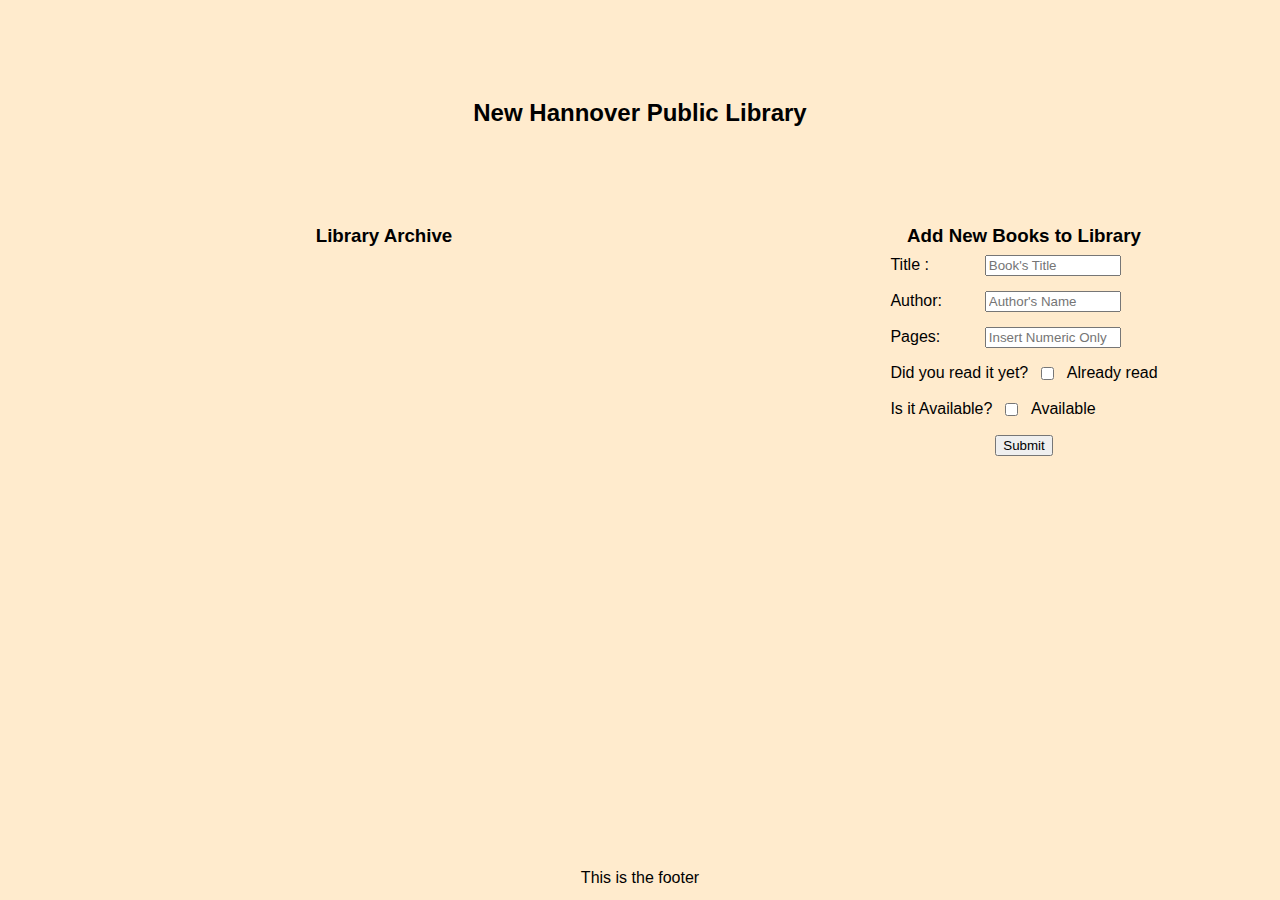
==== index.html @ f72f9704 "update all" ====
<!DOCTYPE html>
<html lang="en">
<head>
    <meta charset="UTF-8">
    <meta http-equiv="X-UA-Compatible" content="IE=edge">
    <meta name="viewport" content="width=device-width, initial-scale=1.0">
    <link rel="stylesheet" href="./library.css">
    <script src="./script.js" defer></script>
    <title>Library</title>
</head>
<body>
    
  <div class="container"> 

    <div class="header">
        <h2>New Hannover Public Library</h2>
    </div>

    <div class="content">

        <div class="leftContent">
            <div class="cardsCaption">
                <h3> Library Archive </h3>
            </div>          
            <div class="cardsContainer">
            </div> 
        </div>

        <div class="rightContent">
            <div class="formsCaption">
                <h3>Add New Books to Library</h3>
            </div>
            <form action="#" class="form"> 
                    <div class="formTitle">
                        <label for="title"> Title :  </label>
                        <input type="text" name="title" id="title" placeholder="Book's Title" maxlength="30" required>
                    </div>  
                    <div class="formAuthor">
                        <label for="author"> Author: </label>
                        <input type="text" name="author" id="author" placeholder="Author's Name" maxlength="20" required>
                    </div>
                    <div class="formPages">
                        <label for="pages"> Pages:  </label>
                        <input type='number' name="pages" id="pages" placeholder="Insert Numeric Only" required>    
                    </div>
                    <div class="formRead">
                        <label for="read"> Did you read it yet?  </label>
                        <input type="checkbox" name="read" for="read" value = true id="read">
                        <label for="read"> Already read </label>
                    </div>  
                    <div class="formAvail">
                        <label for="author"> Is it Available?  </label>
                        <input type="checkbox" for="avail" value=true name="availability" id="avail">
                        <label for="avail"> Available </label>
                    </div>
                    <div class="buttonSubmit">
                        <!-- <input type="submit" id="submitButton" value="Submit" >  -->
                        <button id="submitButton" type="submit"> Submit </button>
                    </div>
            </form>
        </div>
    </div>
    <div class="footer"> <p>This is the footer</p> </div>    
  </div>

</body>
</html>
---- library.css ----
* {
    margin: 0;
    font-family:'Gill Sans', 'Gill Sans MT', Calibri, 'Trebuchet MS', sans-serif
}
input::-webkit-outer-spin-button,
input::-webkit-inner-spin-button {
  -webkit-appearance: none;
  margin: 0;
}

.container {
    display: grid;
    height: 100vh;
    width: 100vw;
    background-color: blanchedalmond;

    grid-template-columns: repeat(5, 20vw);
    grid-template-rows: 25vh 35vh 35vh 5vh;
}

.header {
    grid-column: 1/6;
    display: flex;
    align-items: center;
    justify-content: center;
}

.content {
    grid-column: 1/6;
    grid-row: 2/4;
    display: grid;
    grid-template-columns: 60vw 40vw; 
}

.leftContent, .rightContent {
    display: flex;
    flex-direction: column;
}

.cardsCaption, .formsCaption {
    display: flex;
    align-items: center;
    justify-content: center;
}

.cardsContainer {
    display: grid;
    grid-template-columns: repeat(auto-fit, minmax(10vw, 17vw));
    align-items: center;
    justify-content: flex-start;
    gap: 15px;
    padding: 10px;
}

.cards{
    border-radius: 20px;

    display: grid;
    grid-template-rows: repeat(4, 4vh);
    grid-template-columns: repeat(2, 8vw);
    justify-content: center;
    align-items: center;
    height: 16vh;
    background-color: wheat ;
    padding: 10px;
}

.titleCaption, .authorCaption, .pagesCaption {
    display: flex;
    align-items: center;
    padding-left: 20px;
}

.availableButton, .readButton{
    display: flex;
    align-items: center;
    justify-content: center;
}

.cards button {
    width: 80px;
}


form {
    display: grid;
    align-items: center;
    justify-content: center;
    grid-template-rows: repeat(6, 4vh);
}

.formTitle, .formAuthor, .formPages{
    display: flex;
    align-items: center;
    justify-content: space-between;
    width: 18vw;
}

.formRead, .formAvail {
    display: flex;
    gap: 1vw;
    align-items: center;
}

input#pages, input#author, input#title {
    width: 10vw;
}
.buttonSubmit {
    display: flex;
    align-items: center;
    justify-content: center;
}
.footer {   
    grid-column: 1/6;
    display: flex;
    align-items: center;
    justify-content: center;
}
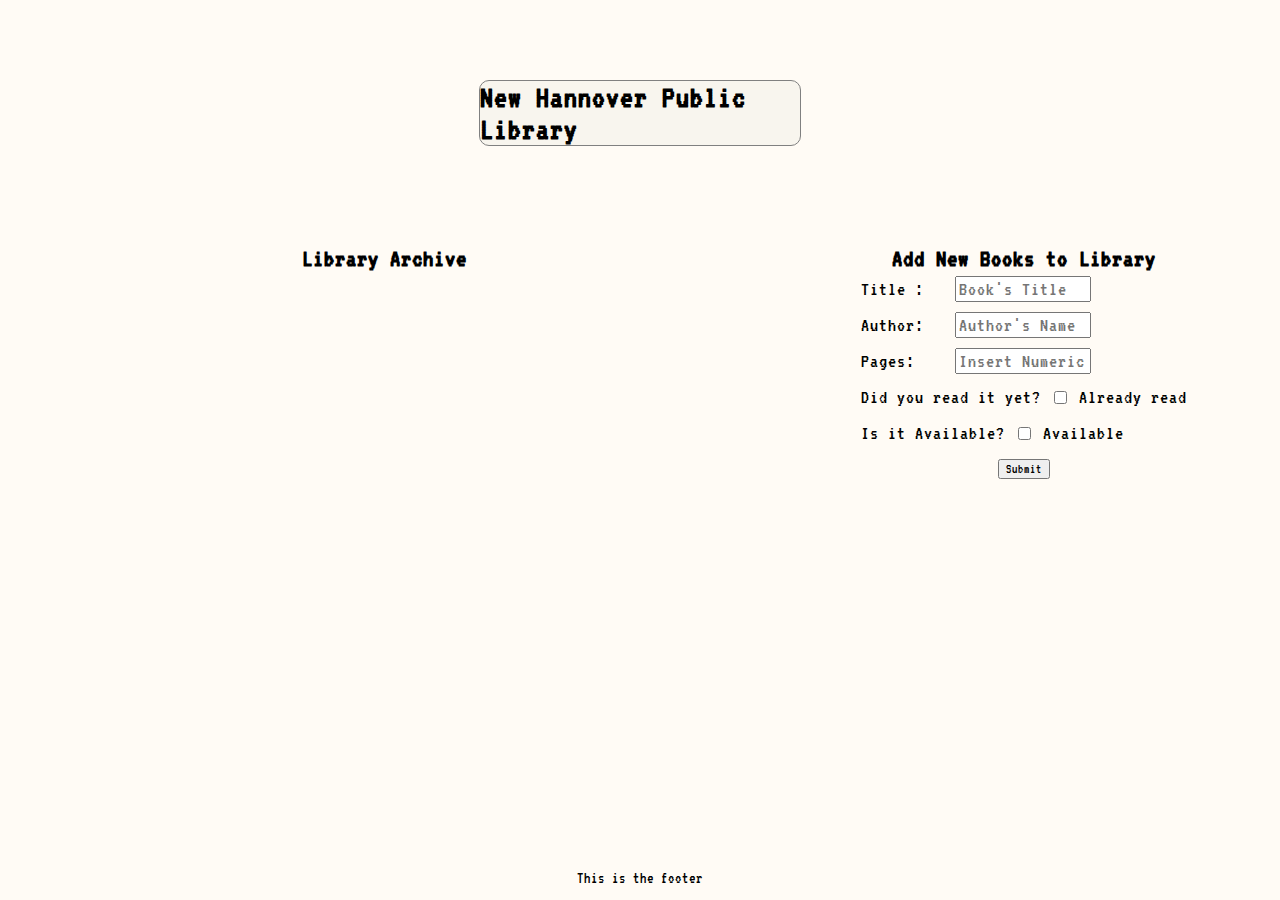
==== commit 83415cce: "Update styling" ====
--- a/index.html
+++ b/index.html
@@ -7,13 +7,16 @@
     <link rel="stylesheet" href="./library.css">
     <script src="./script.js" defer></script>
     <title>Library</title>
+    <link rel="preconnect" href="https://fonts.googleapis.com">
+    <link rel="preconnect" href="https://fonts.gstatic.com" crossorigin>
+    <link href="https://fonts.googleapis.com/css2?family=Open+Sans:wght@500&family=Quicksand:wght@300&family=Roboto+Mono&family=VT323&display=swap" rel="stylesheet">
 </head>
 <body>
     
   <div class="container"> 
 
     <div class="header">
-        <h2>New Hannover Public Library</h2>
+        <h1>New Hannover Public Library</h1>
     </div>
 
     <div class="content">
--- a/library.css
+++ b/library.css
@@ -1,6 +1,7 @@
 * {
     margin: 0;
-    font-family:'Gill Sans', 'Gill Sans MT', Calibri, 'Trebuchet MS', sans-serif
+    font-family: 'VT323', monospace;
+    letter-spacing: 1px;
 }
 input::-webkit-outer-spin-button,
 input::-webkit-inner-spin-button {
@@ -12,7 +13,6 @@
     display: grid;
     height: 100vh;
     width: 100vw;
-    background-color: blanchedalmond;
 
     grid-template-columns: repeat(5, 20vw);
     grid-template-rows: 25vh 35vh 35vh 5vh;
@@ -23,37 +23,56 @@
     display: flex;
     align-items: center;
     justify-content: center;
+    background-color: #FFFBF5;
+}
+
+h1 {
+    display: flex;
+    width: 25vw;
+    align-items: center;
+    justify-content: center;
+    border-radius: 10px;
+    font-family: 'VT323', monospace;
+    background-color: #f8f5ee;
+    color: black;
+    border: solid 1px gray;    
 }
 
 .content {
     grid-column: 1/6;
     grid-row: 2/4;
     display: grid;
-    grid-template-columns: 60vw 40vw; 
+    grid-template-columns: 60vw 40vw;
+    background-color: #FFFBF5;
 }
 
 .leftContent, .rightContent {
     display: flex;
     flex-direction: column;
+    padding-top: 20px;
 }
 
 .cardsCaption, .formsCaption {
     display: flex;
+    font-size: 22px;
     align-items: center;
     justify-content: center;
 }
 
+
 .cardsContainer {
     display: grid;
     grid-template-columns: repeat(auto-fit, minmax(10vw, 17vw));
-    align-items: center;
+    height: 60vh;
+    align-items: flex-start;
     justify-content: flex-start;
     gap: 15px;
     padding: 10px;
 }
 
 .cards{
-    border-radius: 20px;
+    border-radius: 10px;
+    border: solid 1px gray;
 
     display: grid;
     grid-template-rows: repeat(4, 4vh);
@@ -61,8 +80,9 @@
     justify-content: center;
     align-items: center;
     height: 16vh;
-    background-color: wheat ;
+    background-color:  #f8f5ee;
     padding: 10px;
+    font-size: 20px;
 }
 
 .titleCaption, .authorCaption, .pagesCaption {
@@ -71,7 +91,7 @@
     padding-left: 20px;
 }
 
-.availableButton, .readButton{
+.availableButton, #availButton, .readButton, #readButton{
     display: flex;
     align-items: center;
     justify-content: center;
@@ -83,10 +103,15 @@
 
 
 form {
+    font-size: 20px;
     display: grid;
     align-items: center;
     justify-content: center;
     grid-template-rows: repeat(6, 4vh);
+}
+
+input{
+    font-size: 20px;
 }
 
 .formTitle, .formAuthor, .formPages{
@@ -115,4 +140,5 @@
     display: flex;
     align-items: center;
     justify-content: center;
+    background-color: #FFFBF5;
 }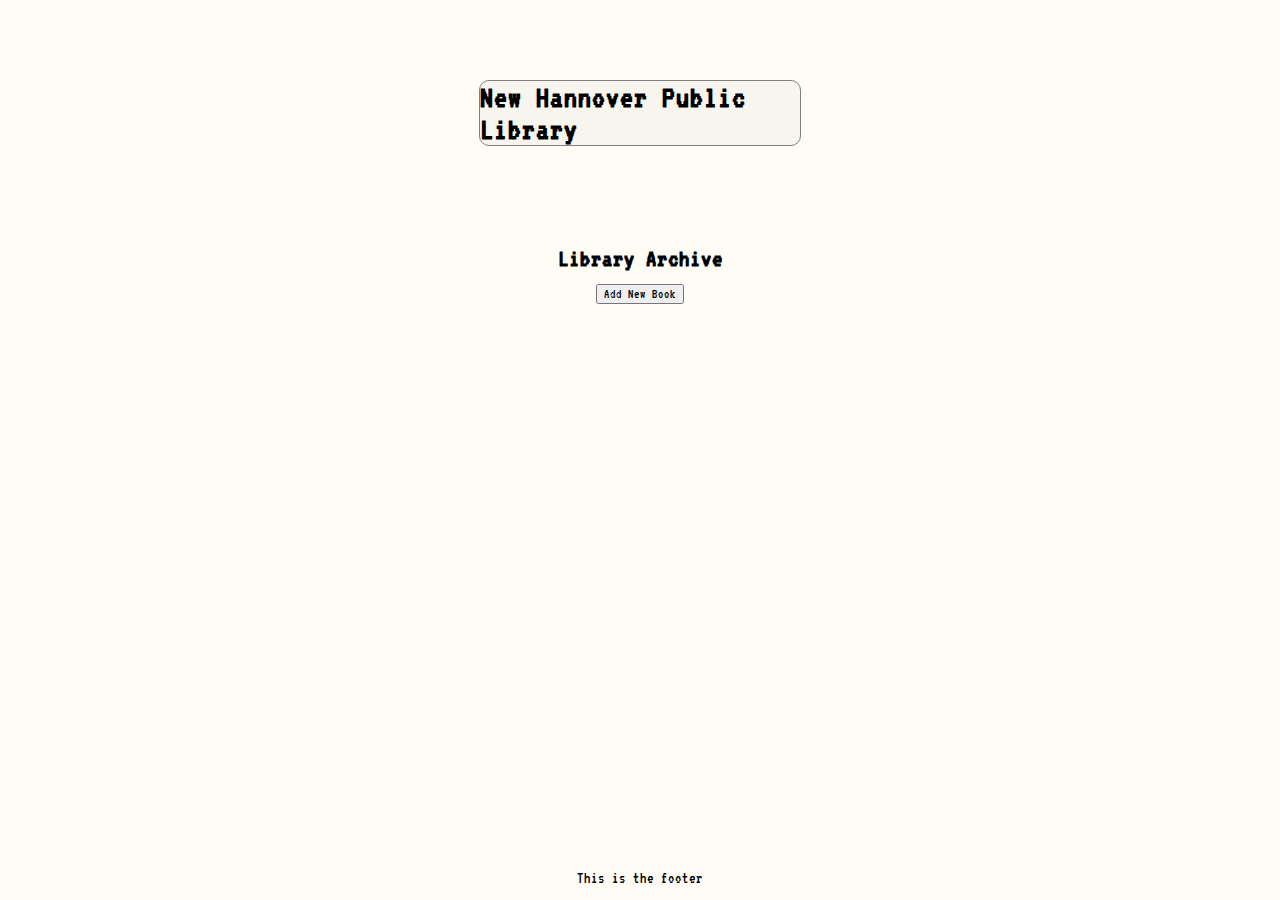
==== commit f3191c03: "Redesign Layout, add Modal" ====
--- a/index.html
+++ b/index.html
@@ -19,17 +19,11 @@
         <h1>New Hannover Public Library</h1>
     </div>
 
-    <div class="content">
-
-        <div class="leftContent">
-            <div class="cardsCaption">
-                <h3> Library Archive </h3>
-            </div>          
-            <div class="cardsContainer">
-            </div> 
-        </div>
-
-        <div class="rightContent">
+    <div class="overlayContent">
+        <div class="modalContent">
+            <div class="buttonClose">
+                <button id="closeModalBtn"> X </button>
+            </div>
             <div class="formsCaption">
                 <h3>Add New Books to Library</h3>
             </div>
@@ -63,6 +57,20 @@
             </form>
         </div>
     </div>
+
+    <div class="content">
+        <div class="mainContent">
+            <div class="cardsCaption">
+                <h3> Library Archive </h3>
+            </div>
+            <div class="newBookBtn">
+                <button id="openModalBtn"> Add New Book </button>
+            </div>          
+            <div class="cardsContainer">
+            </div> 
+        </div>
+    </div>
+    
     <div class="footer"> <p>This is the footer</p> </div>    
   </div>
 
--- a/library.css
+++ b/library.css
@@ -42,14 +42,68 @@
     grid-column: 1/6;
     grid-row: 2/4;
     display: grid;
-    grid-template-columns: 60vw 40vw;
+    grid-template-columns: 100vw;
     background-color: #FFFBF5;
 }
 
-.leftContent, .rightContent {
+.mainContent{
     display: flex;
     flex-direction: column;
     padding-top: 20px;
+}
+
+.newBookBtn {
+    display: flex;
+    align-items: center;
+    justify-content: center;
+    height: 5vh;
+}
+
+.overlayContent {
+    display: none;
+    position: fixed;
+    top: 0;
+    left: 0;
+    bottom: 0;
+    right: 0;
+    z-index: 1;
+    background-color: rgba(0, 0, 0, 0.291);
+}
+
+.modalContent {
+    max-width: 600px;
+    height: 280px;
+    background-color: #f8f5ee;
+    position: absolute;
+    top: 0;
+    left: 0;
+    bottom: 0;
+    right: 0;
+    margin: auto;
+    border-radius: 10px;
+}
+
+.buttonClose {
+    display: flex;
+    align-items: center;
+    justify-content: flex-end;
+    padding: 10px 10px 0 0;
+}
+#closeModalBtn {
+    display: flex;
+    align-items: center;
+    justify-content: center;
+    width: 20px;
+    border-radius: 50%;
+    border: 1px solid black;
+}
+
+#closeModalBtn:hover {
+
+}
+
+#closeModalBtn:active {
+    transform: translateY(2px);
 }
 
 .cardsCaption, .formsCaption {
@@ -93,15 +147,83 @@
 
 .availableButton, #availButton, .readButton, #readButton{
     display: flex;
-    align-items: center;
-    justify-content: center;
-}
-
-.cards button {
-    width: 80px;
-}
-
-
+    flex-direction: column;
+    align-items: center;
+    justify-content: center;
+}
+
+
+#availButton, #readButton {
+    border: 1px solid gray;
+    border-radius: 5px;
+    background-color: #f8f5ee;
+}
+
+#availButton:active, #readButton:active {
+    background-color: #dbd9d2;
+}
+
+
+
+.switchAvail, .switchRead {
+    position: relative;
+    display: inline-block;
+    width: 50px;
+    height: 24px;
+}
+.switchAvail input, .switchRead input { 
+    opacity: 0;
+    width: 0;
+    height: 0;
+  }
+
+.slider, .sliderRead {
+    position: absolute;
+    cursor: pointer;
+    top: 0;
+    left: 0;
+    right: 0;
+    bottom: 0;
+    background-color: #ccc;
+    -webkit-transition: .4s;
+    transition: .4s;
+}
+
+.slider:before , .sliderRead:before {
+    position: absolute;
+    content: "";
+    height: 16px;
+    width: 16px;
+    left: 4px;
+    bottom: 4px;
+    background-color: white;
+    -webkit-transition: .4s;
+    transition: .4s;
+}
+
+.switchAvail input:checked + .slider, .switchRead input:checked + .sliderRead {
+    background-color: #2196F3;
+  }
+  
+ .switchAvail input:focus + .slider, .switchRead input:focus + .sliderRead {
+    box-shadow: 0 0 1px #2196F3;
+  }
+  
+  .switchAvail input:checked + .slider:before, .switchRead input:checked + .sliderRead:before {
+    -webkit-transform: translateX(26px);
+    -ms-transform: translateX(26px);
+    transform: translateX(26px);
+  }
+  
+/* Rounded sliders */
+.slider.round, .sliderRead.round {
+    border-radius: 34px;
+  }
+  
+  .slider.round:before, .sliderRead.round:before {
+    border-radius: 50%;
+  }
+  
 form {
     font-size: 20px;
     display: grid;
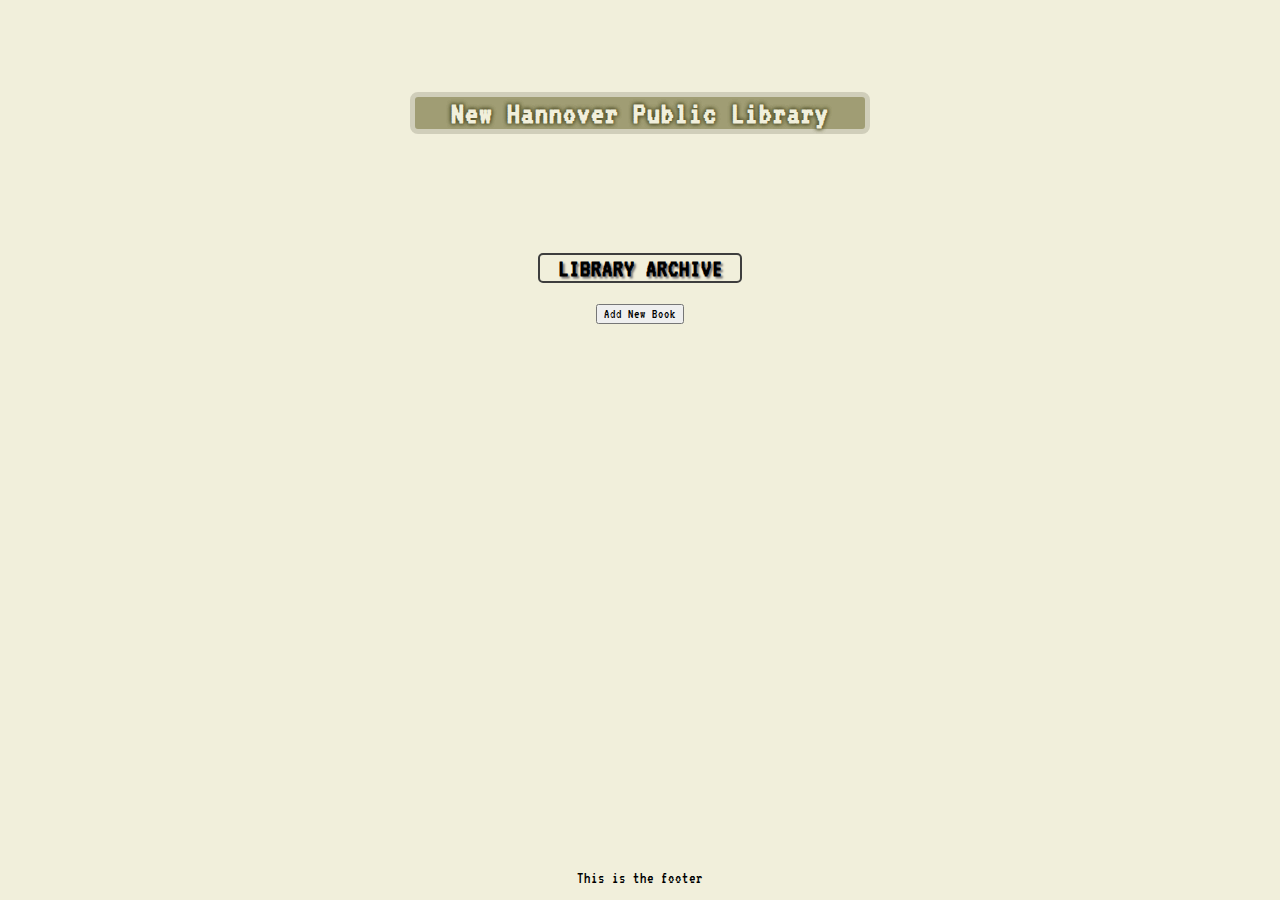
==== commit 3c8b99aa: "update styling, update Cards layout" ====
--- a/index.html
+++ b/index.html
@@ -22,7 +22,10 @@
     <div class="overlayContent">
         <div class="modalContent">
             <div class="buttonClose">
-                <button id="closeModalBtn"> X </button>
+                <svg id="closeModalBtn" xmlns="http://www.w3.org/2000/svg" width="16" height="16" fill="currentColor" class="bi bi-x-circle" viewBox="0 0 16 16">
+                    <path d="M8 15A7 7 0 1 1 8 1a7 7 0 0 1 0 14zm0 1A8 8 0 1 0 8 0a8 8 0 0 0 0 16z"/>
+                    <path d="M4.646 4.646a.5.5 0 0 1 .708 0L8 7.293l2.646-2.647a.5.5 0 0 1 .708.708L8.707 8l2.647 2.646a.5.5 0 0 1-.708.708L8 8.707l-2.646 2.647a.5.5 0 0 1-.708-.708L7.293 8 4.646 5.354a.5.5 0 0 1 0-.708z"/>
+                  </svg>
             </div>
             <div class="formsCaption">
                 <h3>Add New Books to Library</h3>
@@ -38,7 +41,7 @@
                     </div>
                     <div class="formPages">
                         <label for="pages"> Pages:  </label>
-                        <input type='number' name="pages" id="pages" placeholder="Insert Numeric Only" required>    
+                        <input type='number' name="pages" id="pages" placeholder="Page's Number" required>    
                     </div>
                     <div class="formRead">
                         <label for="read"> Did you read it yet?  </label>
@@ -46,7 +49,7 @@
                         <label for="read"> Already read </label>
                     </div>  
                     <div class="formAvail">
-                        <label for="author"> Is it Available?  </label>
+                        <label for="avail"> Is it Available?  </label>
                         <input type="checkbox" for="avail" value=true name="availability" id="avail">
                         <label for="avail"> Available </label>
                     </div>
@@ -54,6 +57,9 @@
                         <!-- <input type="submit" id="submitButton" value="Submit" >  -->
                         <button id="submitButton" type="submit"> Submit </button>
                     </div>
+                    <!-- <div class="deleteButton">
+                        <button id="deleteCardBtn"> delete </button>
+                    </div> -->
             </form>
         </div>
     </div>
@@ -61,7 +67,7 @@
     <div class="content">
         <div class="mainContent">
             <div class="cardsCaption">
-                <h3> Library Archive </h3>
+                <h3> LIBRARY ARCHIVE </h3>
             </div>
             <div class="newBookBtn">
                 <button id="openModalBtn"> Add New Book </button>
--- a/library.css
+++ b/library.css
@@ -23,19 +23,20 @@
     display: flex;
     align-items: center;
     justify-content: center;
-    background-color: #FFFBF5;
+    background-color: #f1efdb;
 }
 
 h1 {
     display: flex;
-    width: 25vw;
-    align-items: center;
-    justify-content: center;
-    border-radius: 10px;
+    align-items: center;
+    justify-content: center;
+    width: 450px;
     font-family: 'VT323', monospace;
-    background-color: #f8f5ee;
-    color: black;
-    border: solid 1px gray;    
+    background-color: #a09d74;
+    color: #f1efdb;
+    border-radius: 8px;
+    border: 5px solid #d0ceba;
+    text-shadow: 0 0 4px #57562f, 0 0 4px #57562f, 0 0 4px #57562f;
 }
 
 .content {
@@ -50,6 +51,7 @@
     display: flex;
     flex-direction: column;
     padding-top: 20px;
+    background-color: #f1efdb;
 }
 
 .newBookBtn {
@@ -89,21 +91,10 @@
     justify-content: flex-end;
     padding: 10px 10px 0 0;
 }
-#closeModalBtn {
-    display: flex;
-    align-items: center;
-    justify-content: center;
-    width: 20px;
-    border-radius: 50%;
-    border: 1px solid black;
-}
-
-#closeModalBtn:hover {
-
-}
 
 #closeModalBtn:active {
     transform: translateY(2px);
+    color: #5c5c59;
 }
 
 .cardsCaption, .formsCaption {
@@ -111,15 +102,26 @@
     font-size: 22px;
     align-items: center;
     justify-content: center;
-}
-
+    padding: 8px;
+}
+
+.cardsCaption h3 {
+    border: 2px solid rgb(62, 62, 62);
+    border-radius: 5px;
+    width: 200px;
+    display: flex;
+    align-items: center;
+    text-align: center;
+    justify-content: center;
+    text-shadow:  2px 2px 2px rgb(123, 122, 122);
+}
 
 .cardsContainer {
     display: grid;
     grid-template-columns: repeat(auto-fit, minmax(10vw, 17vw));
     height: 60vh;
     align-items: flex-start;
-    justify-content: flex-start;
+    justify-content: center;
     gap: 15px;
     padding: 10px;
 }
@@ -129,29 +131,44 @@
     border: solid 1px gray;
 
     display: grid;
-    grid-template-rows: repeat(4, 4vh);
+    grid-template-rows: repeat(5, 5vh);
     grid-template-columns: repeat(2, 8vw);
     justify-content: center;
     align-items: center;
-    height: 16vh;
+    height: 25vh;
     background-color:  #f8f5ee;
     padding: 10px;
     font-size: 20px;
 }
 
+.titleCards, .authorCards, .pagesCards {
+    grid-column: 1/3;
+
+    display: flex;
+    align-items: center;
+    justify-content: center;
+}
+
 .titleCaption, .authorCaption, .pagesCaption {
     display: flex;
     align-items: center;
     padding-left: 20px;
 }
 
+.divDeleteBtn {
+    grid-column: 1/3;
+    display: flex;
+    align-items: center;
+    justify-content: center;
+}
+
 .availableButton, #availButton, .readButton, #readButton{
+    font-size: 18px;
     display: flex;
     flex-direction: column;
     align-items: center;
     justify-content: center;
 }
-
 
 #availButton, #readButton {
     border: 1px solid gray;
@@ -233,14 +250,14 @@
 }
 
 input{
-    font-size: 20px;
+    font-size: 17px;
 }
 
 .formTitle, .formAuthor, .formPages{
     display: flex;
     align-items: center;
     justify-content: space-between;
-    width: 18vw;
+    width: 25vw;
 }
 
 .formRead, .formAvail {
@@ -250,7 +267,7 @@
 }
 
 input#pages, input#author, input#title {
-    width: 10vw;
+    width: 15vw;
 }
 .buttonSubmit {
     display: flex;
@@ -262,5 +279,5 @@
     display: flex;
     align-items: center;
     justify-content: center;
-    background-color: #FFFBF5;
+    background-color: #f1efdb;
 }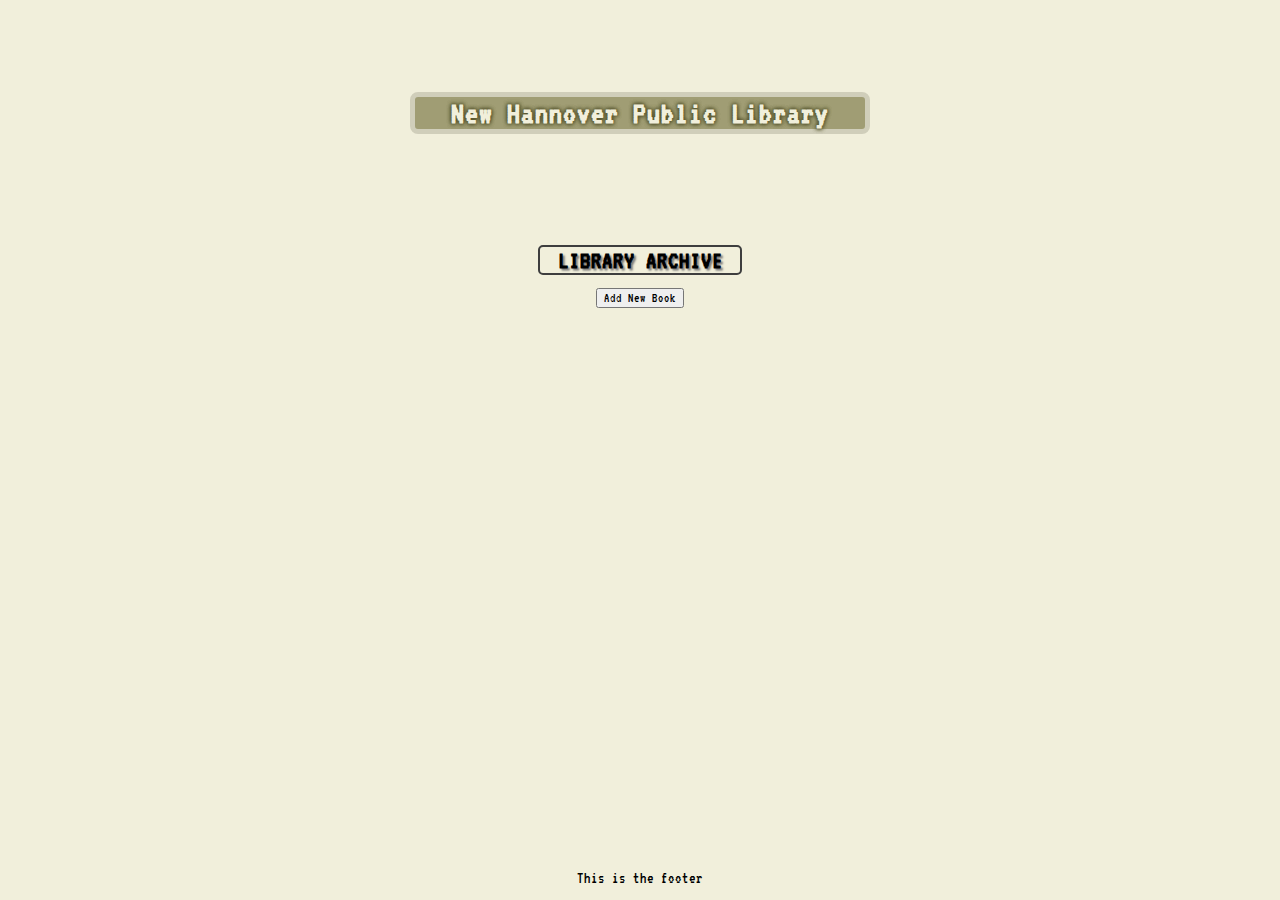
==== commit 7879c9a3: "update minor styling" ====
--- a/index.html
+++ b/index.html
@@ -41,7 +41,7 @@
                     </div>
                     <div class="formPages">
                         <label for="pages"> Pages:  </label>
-                        <input type='number' name="pages" id="pages" placeholder="Page's Number" required>    
+                        <input type='number' name="pages" id="pages" placeholder="Pages Number" required>    
                     </div>
                     <div class="formRead">
                         <label for="read"> Did you read it yet?  </label>
--- a/library.css
+++ b/library.css
@@ -102,7 +102,6 @@
     font-size: 22px;
     align-items: center;
     justify-content: center;
-    padding: 8px;
 }
 
 .cardsCaption h3 {
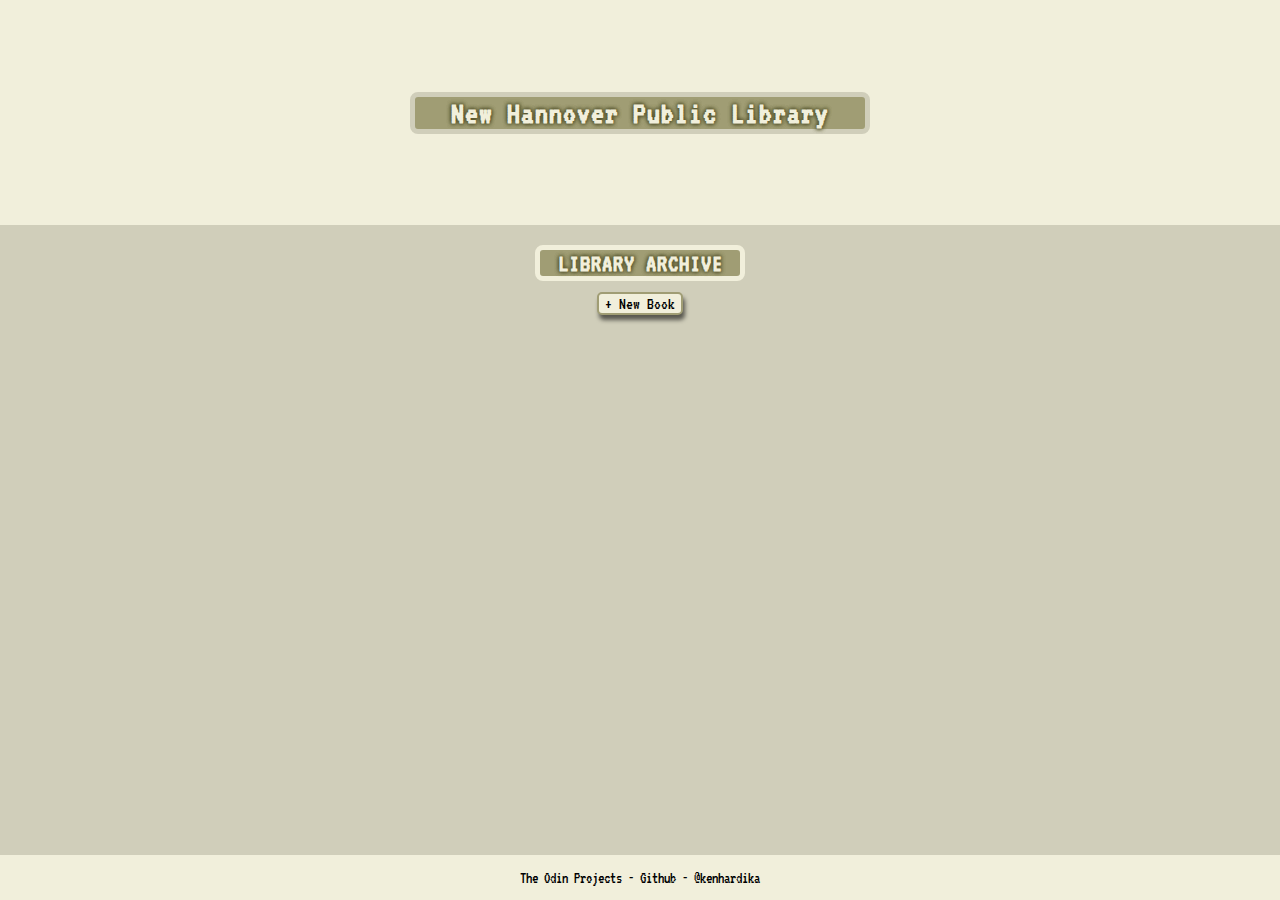
==== commit b8d9a5be: "update all minor , plus styling" ====
--- a/index.html
+++ b/index.html
@@ -70,14 +70,14 @@
                 <h3> LIBRARY ARCHIVE </h3>
             </div>
             <div class="newBookBtn">
-                <button id="openModalBtn"> Add New Book </button>
+                <button id="openModalBtn"> + New Book </button>
             </div>          
             <div class="cardsContainer">
             </div> 
         </div>
     </div>
     
-    <div class="footer"> <p>This is the footer</p> </div>    
+    <div class="footer"> <p>The Odin Projects - Github - @kenhardika</p> </div>    
   </div>
 
 </body>
--- a/library.css
+++ b/library.css
@@ -1,7 +1,6 @@
 * {
     margin: 0;
     font-family: 'VT323', monospace;
-    letter-spacing: 1px;
 }
 input::-webkit-outer-spin-button,
 input::-webkit-inner-spin-button {
@@ -27,6 +26,7 @@
 }
 
 h1 {
+    letter-spacing: 1px;
     display: flex;
     align-items: center;
     justify-content: center;
@@ -51,14 +51,30 @@
     display: flex;
     flex-direction: column;
     padding-top: 20px;
+    background-color: #d0ceba;
+}
+
+.newBookBtn {
+    display: flex;
+    align-items: center;
+    justify-content: center;
+    height: 5vh;
+}
+#openModalBtn, #submitButton, #deleteBtn {
+    font-size: 17px;
     background-color: #f1efdb;
-}
-
-.newBookBtn {
-    display: flex;
-    align-items: center;
-    justify-content: center;
-    height: 5vh;
+    border: 2px solid #a09d74;
+    border-radius: 5px;
+    box-shadow: 2px 5px 4px #00000093;
+}
+
+#openModalBtn:hover, #submitButton:hover, #deleteBtn:hover {
+    background-color: #d0ceba;
+}
+
+#openModalBtn:active, #submitButton:active, #deleteBtn:active {
+    transform: translateY(2px);
+    box-shadow: 1px 3px 2px #00000093;
 }
 
 .overlayContent {
@@ -105,19 +121,23 @@
 }
 
 .cardsCaption h3 {
-    border: 2px solid rgb(62, 62, 62);
-    border-radius: 5px;
+    letter-spacing: 1px;
     width: 200px;
     display: flex;
     align-items: center;
     text-align: center;
     justify-content: center;
-    text-shadow:  2px 2px 2px rgb(123, 122, 122);
+    background-color: #a09d74;
+    color: #f1efdb;
+    border-radius: 8px;
+    border: 5px solid #f1efdb;
+    text-shadow: 0 0 4px #57562f, 0 0 4px #57562f, 0 0 4px #57562f;
 }
 
 .cardsContainer {
     display: grid;
     grid-template-columns: repeat(auto-fit, minmax(10vw, 17vw));
+    grid-template-rows: repeat(2, 27vh);
     height: 60vh;
     align-items: flex-start;
     justify-content: center;
@@ -127,7 +147,8 @@
 
 .cards{
     border-radius: 10px;
-    border: solid 1px gray;
+    border: solid 5px #a09d74;
+    box-shadow: 3px 5px 4px gray;
 
     display: grid;
     grid-template-rows: repeat(5, 5vh);
@@ -135,14 +156,16 @@
     justify-content: center;
     align-items: center;
     height: 25vh;
-    background-color:  #f8f5ee;
-    padding: 10px;
+    background-color:  #f1efdb;
+    
     font-size: 20px;
 }
 
 .titleCards, .authorCards, .pagesCards {
     grid-column: 1/3;
 
+    padding: 10px;
+    text-align: center;
     display: flex;
     align-items: center;
     justify-content: center;
@@ -218,11 +241,11 @@
 }
 
 .switchAvail input:checked + .slider, .switchRead input:checked + .sliderRead {
-    background-color: #2196F3;
+    background-color: #57562f;
   }
   
  .switchAvail input:focus + .slider, .switchRead input:focus + .sliderRead {
-    box-shadow: 0 0 1px #2196F3;
+    box-shadow: 0 0 1px #57562f;
   }
   
   .switchAvail input:checked + .slider:before, .switchRead input:checked + .sliderRead:before {
@@ -265,9 +288,14 @@
     align-items: center;
 }
 
-input#pages, input#author, input#title {
+input#pages, input#author, input#title  {
+    border: 2px solid #57562f;
     width: 15vw;
 }
+input#pages:invalid, input#author:invalid, input#title:invalid {
+    border: 2px solid #aeb17f;
+}
+
 .buttonSubmit {
     display: flex;
     align-items: center;
